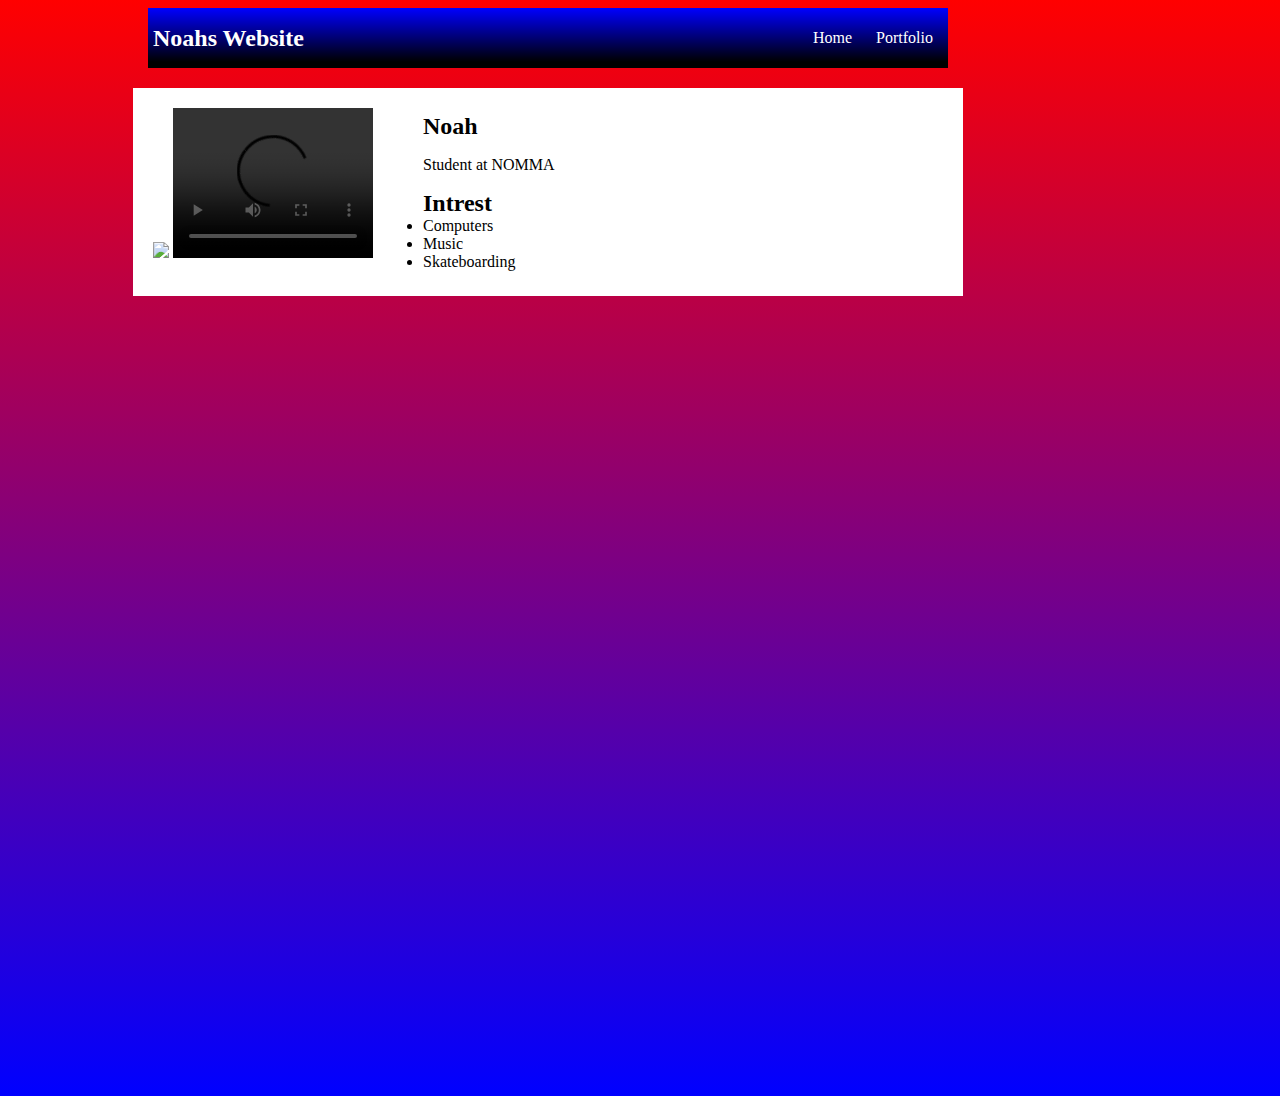
==== index.html @ 829af901 "add portfolio.html file" ====
<!DOCTYPE HTML>
<html>
    <head>
    <title>Things Zack Hates </title>
    <style>

          body {
             background-image: linear-gradient(red, blue);
             height: 1080px;
             width: 1080px;
          }
        header {
        font-size: 1.5em;
        font-weight: bold;
        }
        #all-contents {
        max-width: 800px;
        margin: auto;
        }
    /* navigation menu */
        nav {
        background-image: linear-gradient(blue, black 90%);
        margin: 0 auto;
        margin-bottom: 20px;
        display: flex;
        padding: 5px;
        }
        nav header {
        display: flex;
        align-items: center;
        color: rgb(0, 0, 0);
        flex: 1;
        }
         nav ul {
        list-style-image: none;
        }
        nav li {
        display: inline-block;
        padding: 0 10px;
        }
        nav a {
        text-decoration: none;
        color: #fff;
        }
        #all-contents {
        color: rgb(0, 0, 0);
        text-align: center;
        }
        #title {
            color: white;
        }
    /* main container area beneath menu */
        main {
        background: rgb(255,255,255, 100);
        display: flex;
        margin: auto;
        width: 75%;
        padding: 10px;
        alignment-baseline: center;
        }
        .sidebar {
        margin-right: 25px;
        padding: 10px;
        }
        .sidebar img, .sidebar video {
        width: 200px;
        }
         .content {
        flex: 1;
        padding: 15px;
        }
        .interests header {
        font-size: 1.25em;
        }
        #border {
          border: 2px solid red;
          border-radius: 25px;
        }

    
    </style>
    </head>
    
    <body>
       
        <div id="all-contents">
            <nav>
                <header id="title">Noahs Website</header>
                <ul>
                    <li><a href= "index.html">Home</a>
                    </li>
                    <li><a href= "portfolio.html">Portfolio</a>
                    </li>
                </ul>
        </div>
            </nav>
        <div class="box"></div>
            <main>
               
                <div class="sidebar">
                    <img src="https://cdn.discordapp.com/attachments/659961786878918656/718127547807694958/Spiderman.jpg">
                    <video controls src="https://cdn.discordapp.com/attachments/659961786878918656/706331992840732703/VID_32641019_214612_684.mp4"></video>
                </div>
                
                <div class="content">
                    <header id=bald> Noah</header>
                    <p> Student at NOMMA</p>
                    <section class="interest">
                        <header>Intrest</header
                        <ul>
                            <li>Computers</li>
                            <li>Music</li>
                            <li>Skateboarding</li>
                        </ul>
                    </section>
                </div>
            </main>
        </div>
    </body>
</html>
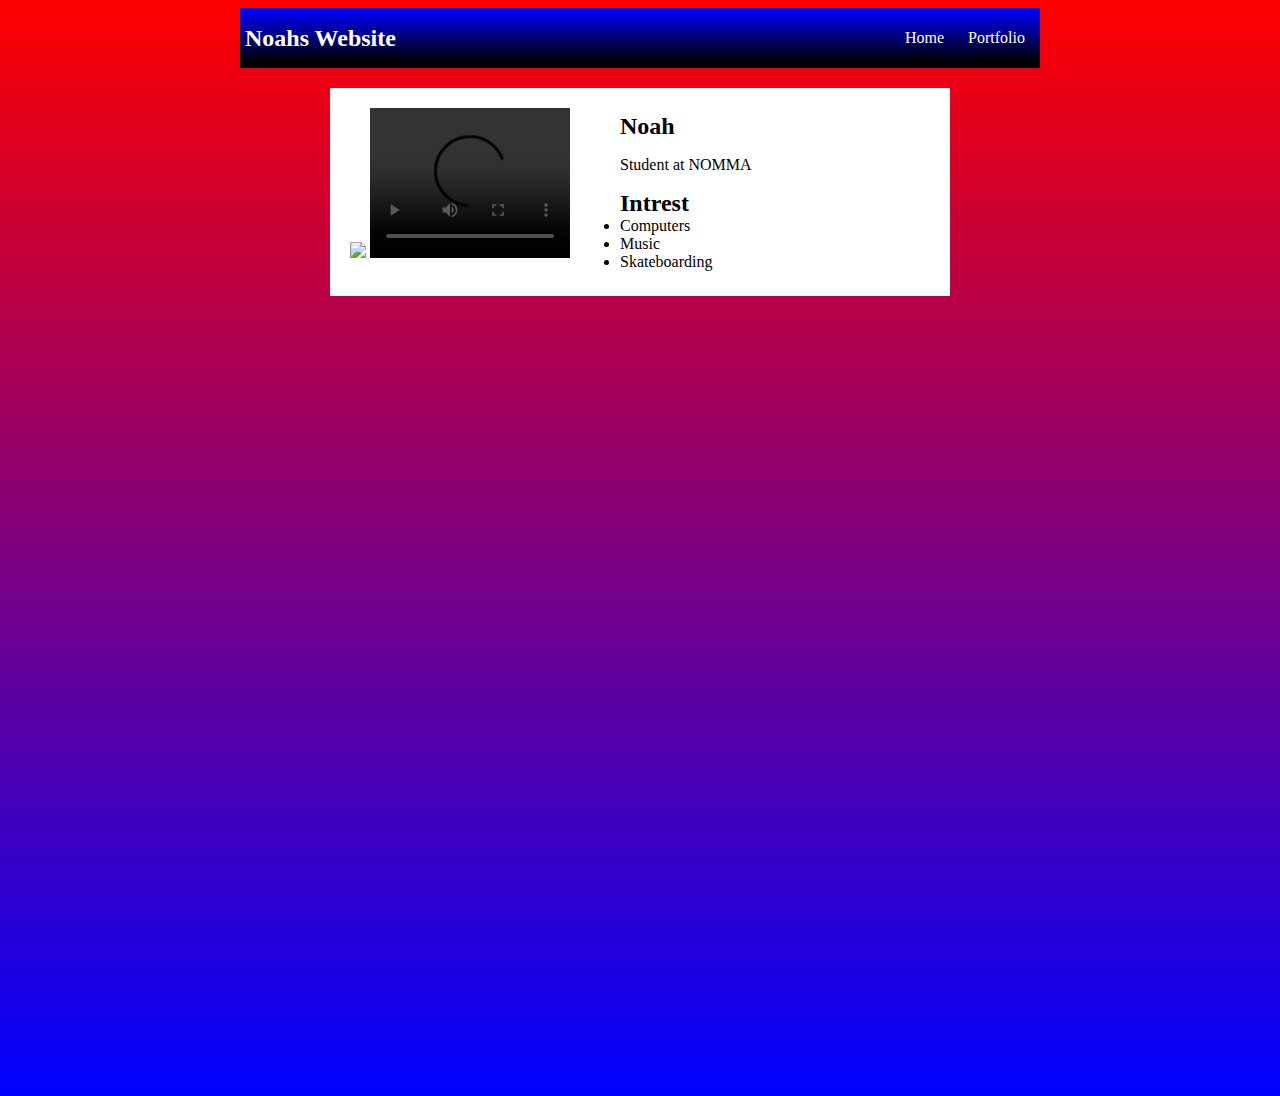
==== commit 12149c3a: "add portfolio.html file" ====
--- a/index.html
+++ b/index.html
@@ -1,120 +1,133 @@
 <!DOCTYPE HTML>
 <html>
-    <head>
-    <title>Things Zack Hates </title>
+
+<head>
+    <title>Noahs Website </title>
     <style>
+        body {
+            background-image: linear-gradient(red, blue);
+            height: 1080px;
+            
+        }
 
-          body {
-             background-image: linear-gradient(red, blue);
-             height: 1080px;
-             width: 1080px;
-          }
         header {
-        font-size: 1.5em;
-        font-weight: bold;
+            font-size: 1.5em;
+            font-weight: bold;
         }
+
         #all-contents {
-        max-width: 800px;
-        margin: auto;
+            max-width: 800px;
+            margin: auto;
+            color: rgb(0, 0, 0);
+            
+
         }
-    /* navigation menu */
+
+        /* navigation menu */
+
         nav {
-        background-image: linear-gradient(blue, black 90%);
-        margin: 0 auto;
-        margin-bottom: 20px;
-        display: flex;
-        padding: 5px;
+            background-image: linear-gradient(blue, black 90%);
+            margin: 0 auto;
+            margin-bottom: 20px;
+            display: flex;
+            padding: 5px;
         }
+
         nav header {
-        display: flex;
-        align-items: center;
-        color: rgb(0, 0, 0);
-        flex: 1;
+            display: flex;
+            align-items: center;
+            color: rgb(0, 0, 0);
+            flex: 1;
         }
-         nav ul {
-        list-style-image: none;
+
+        nav ul {
+            list-style-image: none;
         }
+
         nav li {
-        display: inline-block;
-        padding: 0 10px;
+            display: inline-block;
+            padding: 0 10px;
         }
+
         nav a {
-        text-decoration: none;
-        color: #fff;
+            text-decoration: none;
+            color: #fff;
         }
-        #all-contents {
-        color: rgb(0, 0, 0);
-        text-align: center;
-        }
+
         #title {
             color: white;
         }
-    /* main container area beneath menu */
+
+        /* main container area beneath menu */
+
         main {
-        background: rgb(255,255,255, 100);
-        display: flex;
-        margin: auto;
-        width: 75%;
-        padding: 10px;
-        alignment-baseline: center;
-        }
-        .sidebar {
-        margin-right: 25px;
-        padding: 10px;
-        }
-        .sidebar img, .sidebar video {
-        width: 200px;
-        }
-         .content {
-        flex: 1;
-        padding: 15px;
-        }
-        .interests header {
-        font-size: 1.25em;
-        }
-        #border {
-          border: 2px solid red;
-          border-radius: 25px;
+            background: rgb(255, 255, 255, 100);
+            display: flex;
+            margin: auto;
+            width: 75%;
+            padding: 10px;
+            alignment-baseline: center;
         }
 
+        .sidebar {
+            margin-right: 25px;
+            padding: 10px;
+        }
+
+        .sidebar img,
+        .sidebar video {
+            width: 200px;
+        }
+
+        .content {
+            flex: 1;
+            padding: 15px;
+        }
+
+        .interests header {
+            font-size: 1.25em;
+        }
+
+        #border {
+            border: 2px solid red;
+            border-radius: 25px;
+        }
+    </style>
+</head>
+
+<body>
+
+    <div id="all-contents">
+        <nav>
+            <header id="title">Noahs Website</header>
+            <ul>
+                <li><a href="index.html">Home</a>
+                </li>
+                <li><a href="portfolio.html">Portfolio</a>
+                </li>
+            </ul>
+        </nav>
+        <div class="box"></div>
+        <main>
     
-    </style>
-    </head>
+            <div class="sidebar">
+                <img src="https://cdn.discordapp.com/attachments/659961786878918656/718127547807694958/Spiderman.jpg">
+                <video controls src="https://cdn.discordapp.com/attachments/659961786878918656/706331992840732703/VID_32641019_214612_684.mp4"></video>
+            </div>
     
-    <body>
-       
-        <div id="all-contents">
-            <nav>
-                <header id="title">Noahs Website</header>
-                <ul>
-                    <li><a href= "index.html">Home</a>
-                    </li>
-                    <li><a href= "portfolio.html">Portfolio</a>
-                    </li>
-                </ul>
-        </div>
-            </nav>
-        <div class="box"></div>
-            <main>
-               
-                <div class="sidebar">
-                    <img src="https://cdn.discordapp.com/attachments/659961786878918656/718127547807694958/Spiderman.jpg">
-                    <video controls src="https://cdn.discordapp.com/attachments/659961786878918656/706331992840732703/VID_32641019_214612_684.mp4"></video>
-                </div>
-                
-                <div class="content">
-                    <header id=bald> Noah</header>
-                    <p> Student at NOMMA</p>
-                    <section class="interest">
-                        <header>Intrest</header
-                        <ul>
-                            <li>Computers</li>
-                            <li>Music</li>
-                            <li>Skateboarding</li>
-                        </ul>
-                    </section>
-                </div>
-            </main>
-        </div>
-    </body>
+            <div class="content">
+                <header id=bald> Noah</header>
+                <p> Student at NOMMA</p>
+                <section class="interest">
+                    <header>Intrest</header <ul>
+                    <li>Computers</li>
+                    <li>Music</li>
+                    <li>Skateboarding</li>
+                    </ul>
+                </section>
+            </div>
+        </main>
+    </div>
+</body>
+
 </html>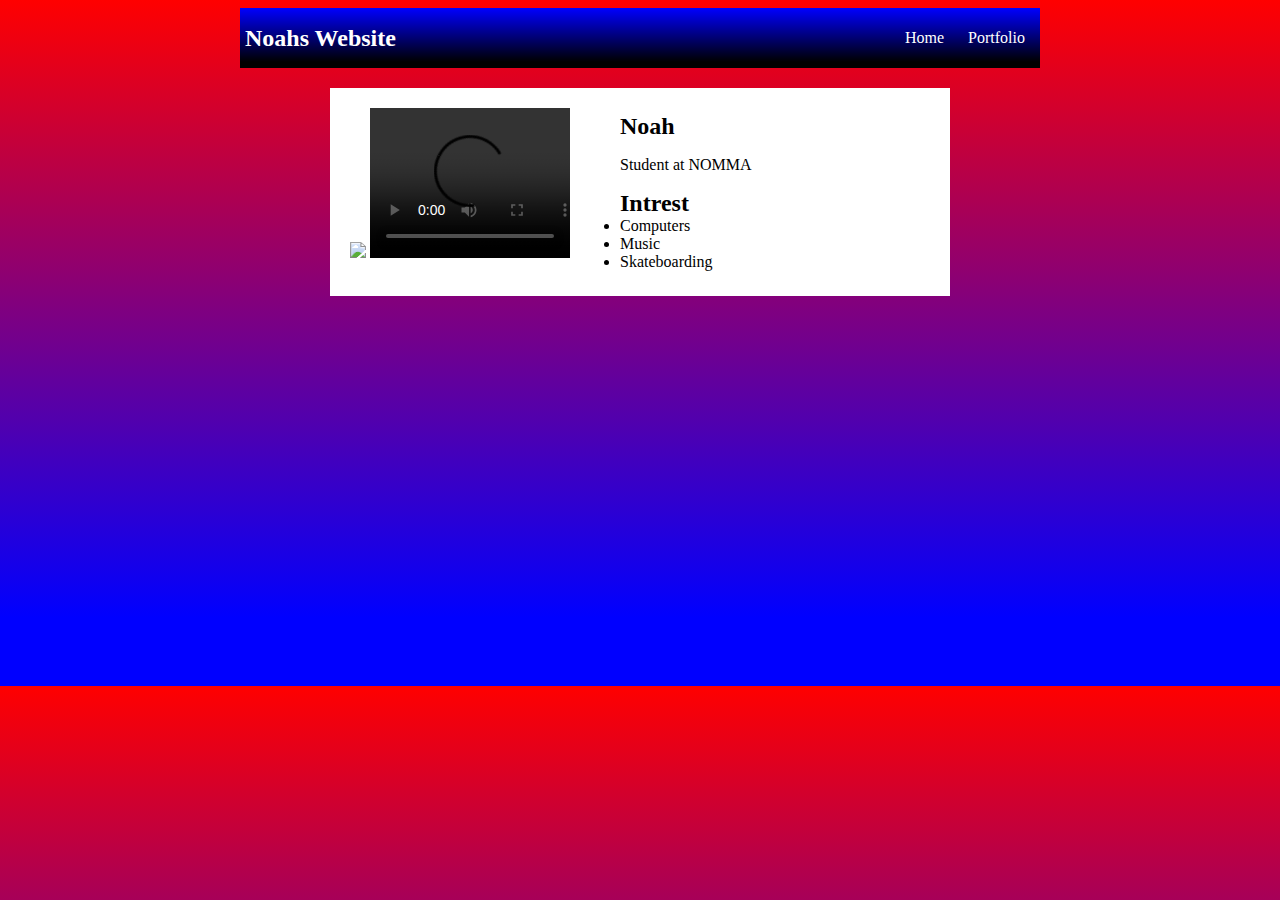
==== commit 3a8aa0a7: "add portfolio.html file" ====
--- a/index.html
+++ b/index.html
@@ -5,9 +5,8 @@
     <title>Noahs Website </title>
     <style>
         body {
-            background-image: linear-gradient(red, blue);
-            height: 1080px;
-            
+            background-image: linear-gradient(red, blue 90%);
+           height: 670px;
         }
 
         header {
@@ -19,7 +18,6 @@
             max-width: 800px;
             margin: auto;
             color: rgb(0, 0, 0);
-            
 
         }
 
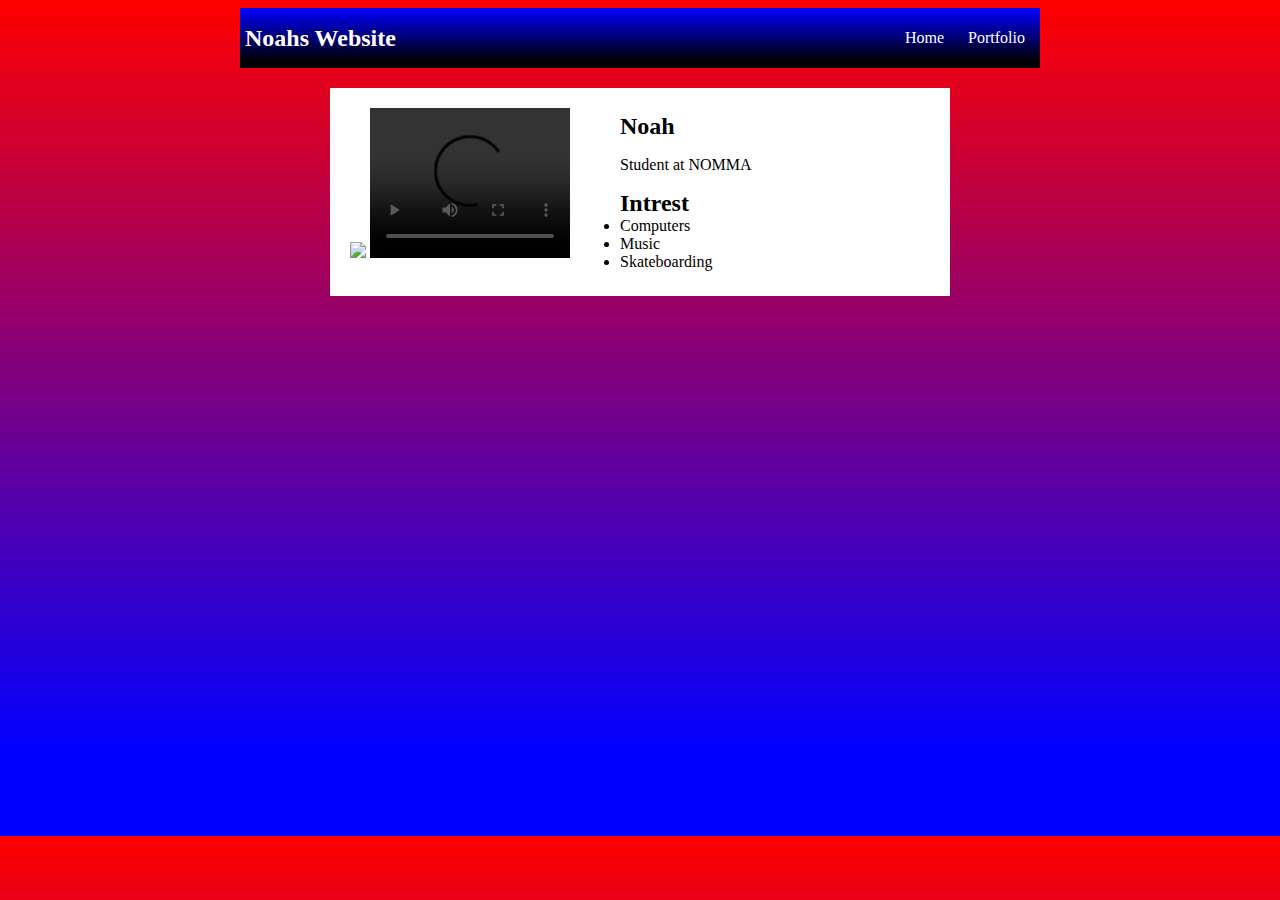
==== commit 3a8298bf: "add portfolio.html file" ====
--- a/index.html
+++ b/index.html
@@ -6,7 +6,7 @@
     <style>
         body {
             background-image: linear-gradient(red, blue 90%);
-           height: 670px;
+           height: 820px;
         }
 
         header {
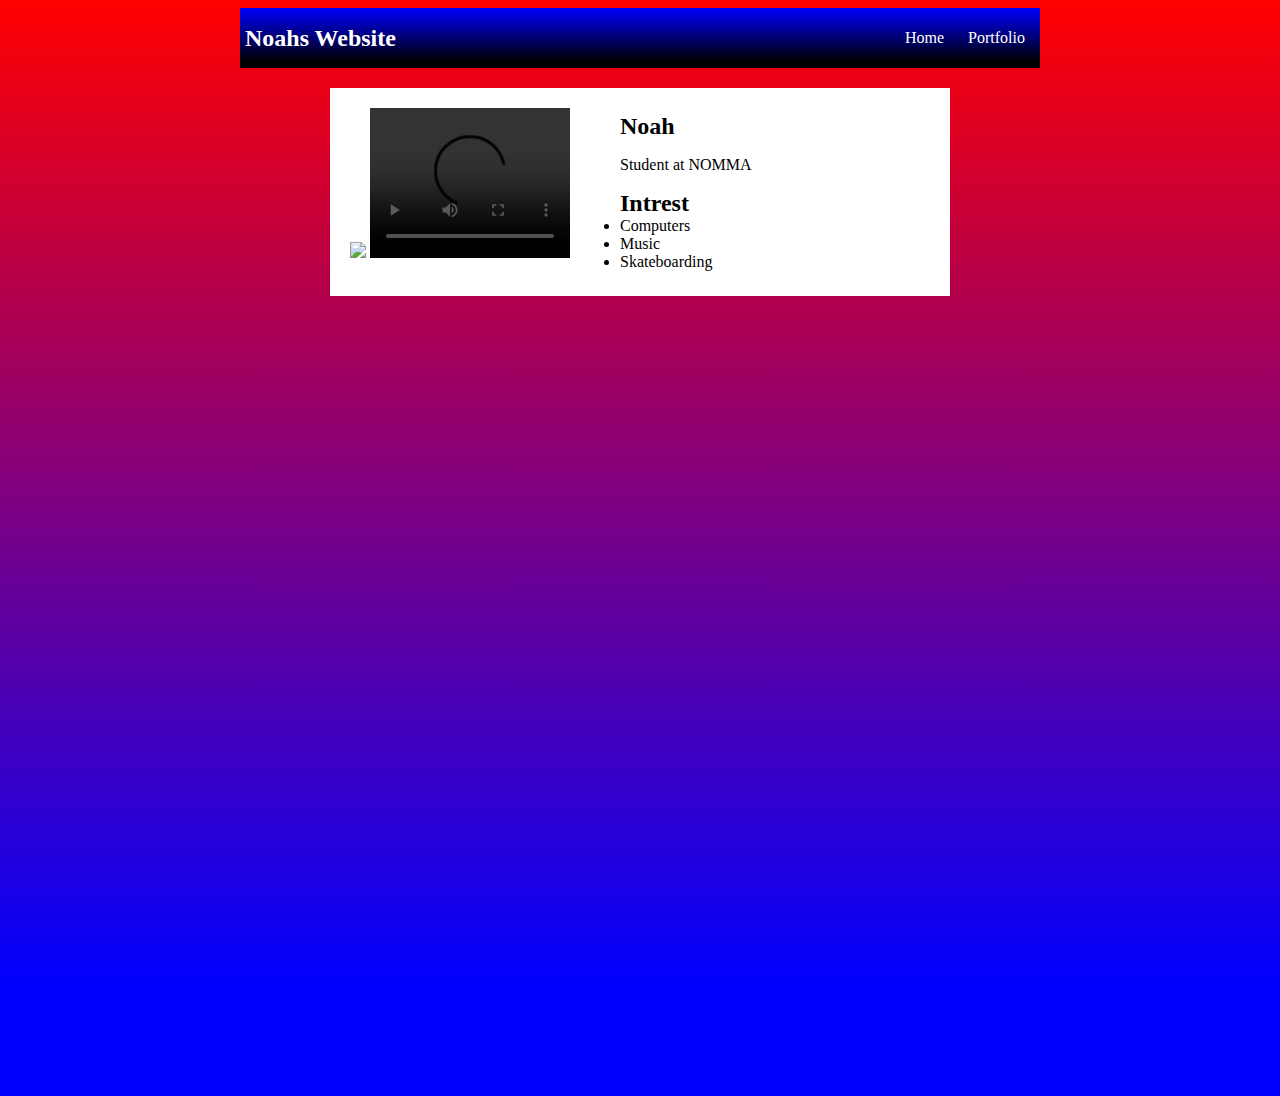
==== commit c6d3034f: "add portfolio.html file" ====
--- a/index.html
+++ b/index.html
@@ -6,7 +6,7 @@
     <style>
         body {
             background-image: linear-gradient(red, blue 90%);
-           height: 820px;
+           height: 1080px;
         }
 
         header {
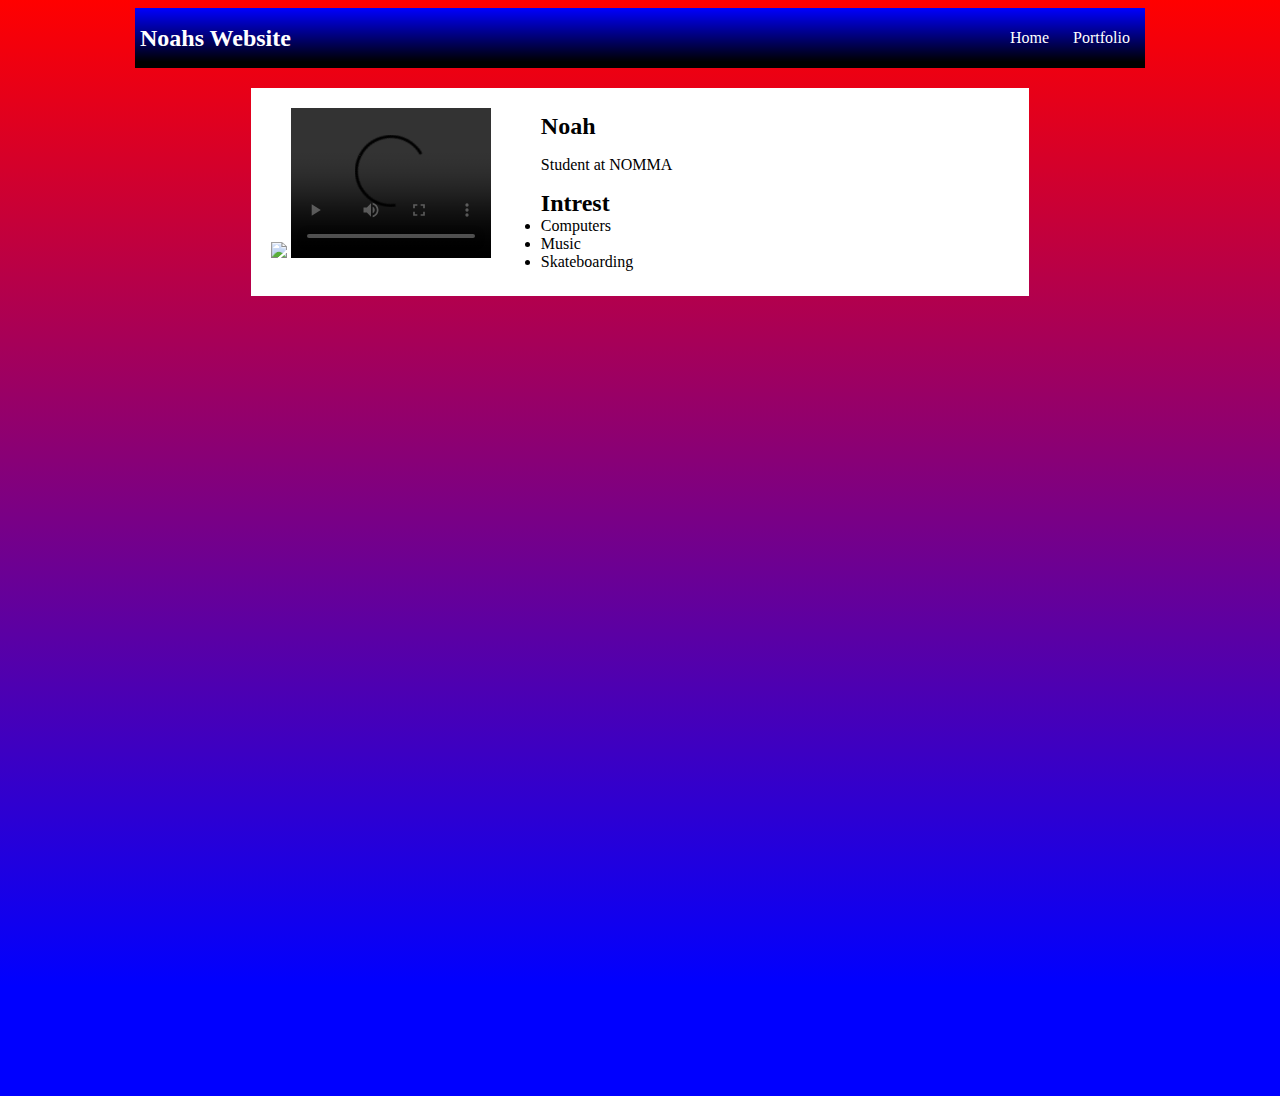
==== commit 0ca9c846: "add portfolio.html file" ====
--- a/index.html
+++ b/index.html
@@ -6,7 +6,7 @@
     <style>
         body {
             background-image: linear-gradient(red, blue 90%);
-           height: 1080px;
+          height: 1080px;
         }
 
         header {
@@ -15,7 +15,7 @@
         }
 
         #all-contents {
-            max-width: 800px;
+            
             margin: auto;
             color: rgb(0, 0, 0);
 
@@ -29,6 +29,7 @@
             margin-bottom: 20px;
             display: flex;
             padding: 5px;
+            width: 1000px ;
         }
 
         nav header {
@@ -62,7 +63,7 @@
             background: rgb(255, 255, 255, 100);
             display: flex;
             margin: auto;
-            width: 75%;
+            width: 60%;
             padding: 10px;
             alignment-baseline: center;
         }
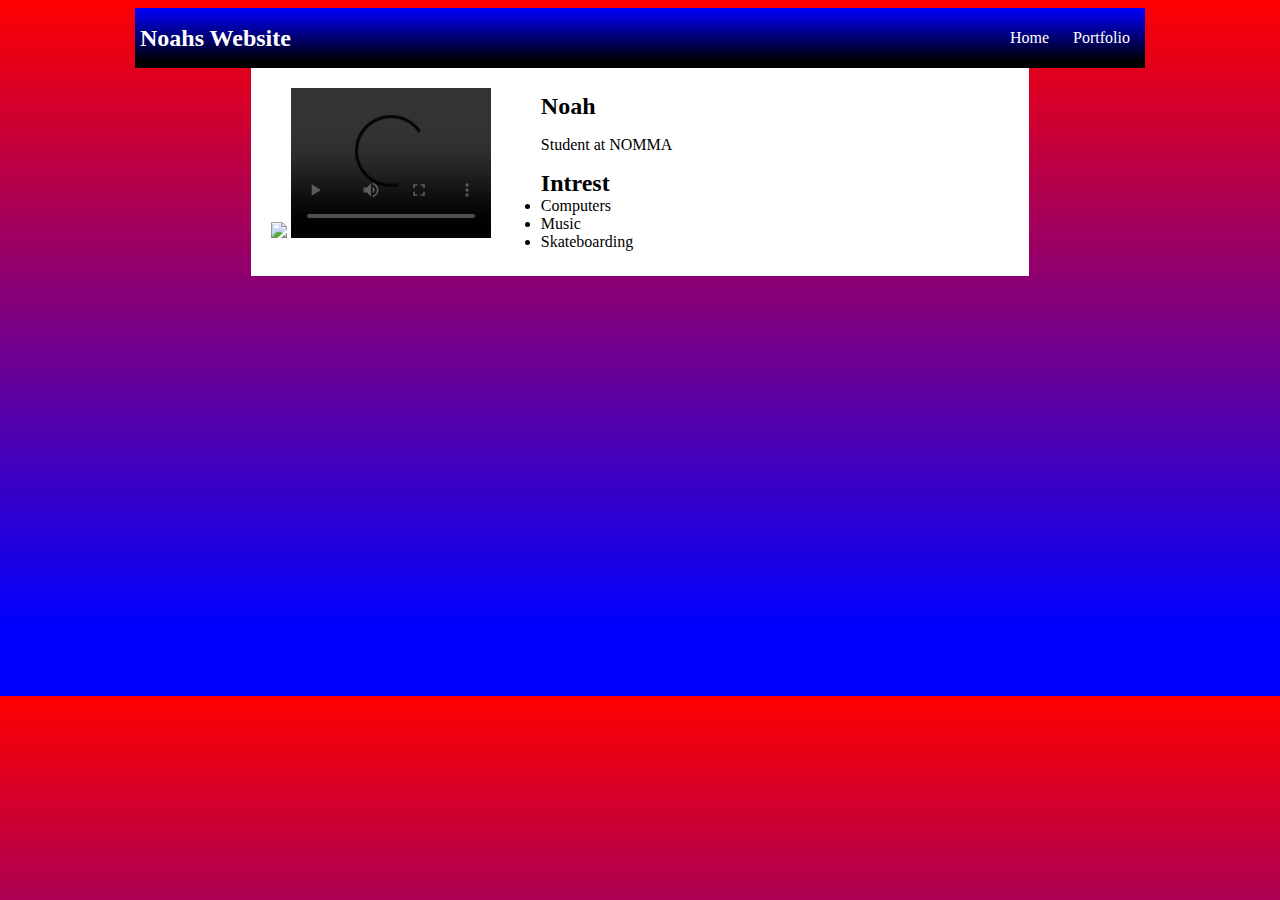
==== commit e2dc398b: "add home.css file" ====
--- a/index.html
+++ b/index.html
@@ -3,95 +3,8 @@
 
 <head>
     <title>Noahs Website </title>
-    <style>
-        body {
-            background-image: linear-gradient(red, blue 90%);
-          height: 1080px;
-        }
-
-        header {
-            font-size: 1.5em;
-            font-weight: bold;
-        }
-
-        #all-contents {
-            
-            margin: auto;
-            color: rgb(0, 0, 0);
-
-        }
-
-        /* navigation menu */
-
-        nav {
-            background-image: linear-gradient(blue, black 90%);
-            margin: 0 auto;
-            margin-bottom: 20px;
-            display: flex;
-            padding: 5px;
-            width: 1000px ;
-        }
-
-        nav header {
-            display: flex;
-            align-items: center;
-            color: rgb(0, 0, 0);
-            flex: 1;
-        }
-
-        nav ul {
-            list-style-image: none;
-        }
-
-        nav li {
-            display: inline-block;
-            padding: 0 10px;
-        }
-
-        nav a {
-            text-decoration: none;
-            color: #fff;
-        }
-
-        #title {
-            color: white;
-        }
-
-        /* main container area beneath menu */
-
-        main {
-            background: rgb(255, 255, 255, 100);
-            display: flex;
-            margin: auto;
-            width: 60%;
-            padding: 10px;
-            alignment-baseline: center;
-        }
-
-        .sidebar {
-            margin-right: 25px;
-            padding: 10px;
-        }
-
-        .sidebar img,
-        .sidebar video {
-            width: 200px;
-        }
-
-        .content {
-            flex: 1;
-            padding: 15px;
-        }
-
-        .interests header {
-            font-size: 1.25em;
-        }
-
-        #border {
-            border: 2px solid red;
-            border-radius: 25px;
-        }
-    </style>
+    <meta name="viewport" content="width=device-width, inital-scale=1.0">
+    <Link href="home.css" rel="stylesheet" type"text/css">
 </head>
 
 <body>
--- a/home.css
+++ b/home.css
@@ -0,0 +1,88 @@
+/*CSS DOC*/
+        body {
+            background-image: linear-gradient(red, blue 90%);
+            height: 680px;
+        }
+
+        header {
+            font-size: 1.5em;
+            font-weight: bold;
+        }
+
+        #all-contents {
+            
+            margin: auto;
+            color: rgb(0, 0, 0);
+
+        }
+
+        /* navigation menu */
+
+        nav {
+            background-image: linear-gradient(blue, black 90%);
+            margin: 0 auto;
+            margin-bottom: 0;
+            display: flex;
+            padding: 5px;
+            width: 1000px ;
+        }
+
+        nav header {
+            display: flex;
+            align-items: center;
+            color: rgb(0, 0, 0);
+            flex: 1;
+        }
+
+        nav ul {
+            list-style-image: none;
+        }
+
+        nav li {
+            display: inline-block;
+            padding: 0 10px;
+        }
+
+        nav a {
+            text-decoration: none;
+            color: #fff;
+        }
+
+        #title {
+            color: white;
+        }
+
+        /* main container area beneath menu */
+
+        main {
+            background: rgb(255, 255, 255, 100);
+            display: flex;
+            margin: auto;
+            width: 60%;
+            padding: 10px;
+            alignment-baseline: center;
+        }
+
+        .sidebar {
+            margin-right: 25px;
+            padding: 10px;
+        }
+
+        .sidebar img,
+        .sidebar video {
+            width: 200px;
+        }
+
+        .content {
+            flex: 1;
+            padding: 15px;
+        }
+
+        .interests header {
+            font-size: 1.25em;
+        }
+
+        #border {
+            border: 2px solid red;
+            border-radius: 25px;
+        }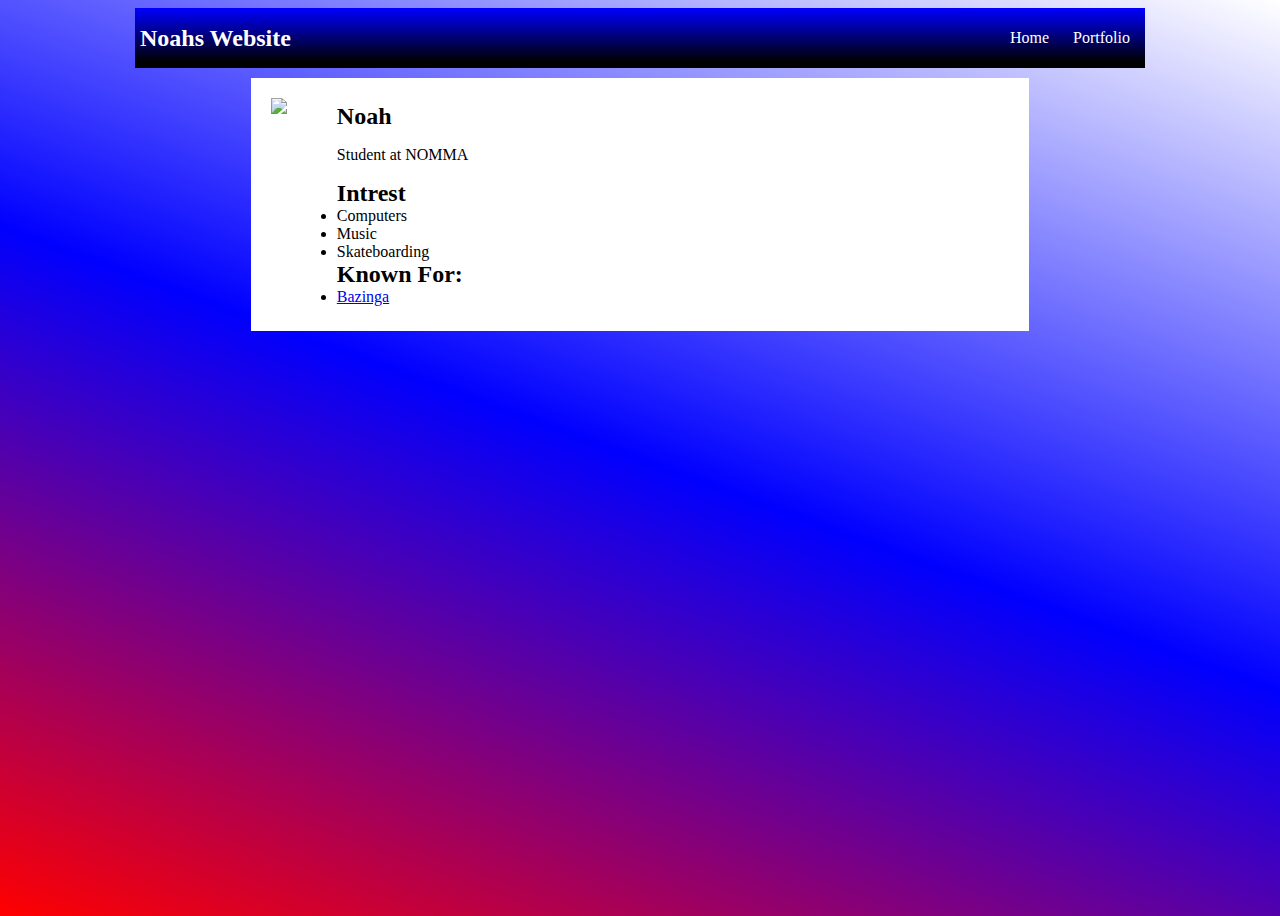
==== commit 3f9b359c: "create awesome platformer game" ====
--- a/index.html
+++ b/index.html
@@ -8,10 +8,11 @@
 </head>
 
 <body>
-
+    <div class="all">
     <div id="all-contents">
         <nav>
-            <header id="title">Noahs Website</header>
+            <header id="title"><a href="index.html">Noahs Website</a>
+            </header>
             <ul>
                 <li><a href="index.html">Home</a>
                 </li>
@@ -19,24 +20,24 @@
                 </li>
             </ul>
         </nav>
-        <div class="box"></div>
         <main>
     
             <div class="sidebar">
-                <img src="https://cdn.discordapp.com/attachments/659961786878918656/718127547807694958/Spiderman.jpg">
-                <video controls src="https://cdn.discordapp.com/attachments/659961786878918656/706331992840732703/VID_32641019_214612_684.mp4"></video>
+                <img id="me" src="https://cdn.discordapp.com/attachments/659961786878918656/718127547807694958/Spiderman.jpg">
             </div>
     
             <div class="content">
                 <header id=bald> Noah</header>
                 <p> Student at NOMMA</p>
                 <section class="interest">
-                    <header>Intrest</header <ul>
+                    <header>Intrest</header>
                     <li>Computers</li>
                     <li>Music</li>
                     <li>Skateboarding</li>
-                    </ul>
+                    <header id="bazinga">Known For:</header>
+                    <li><a href= https://www.youtube.com/watch?v=4gdFWR0U_1A&t=13s>Bazinga</a></li>
                 </section>
+            </div>
             </div>
         </main>
     </div>
--- a/home.css
+++ b/home.css
@@ -1,7 +1,8 @@
 /*CSS DOC*/
         body {
-            background-image: linear-gradient(red, blue 90%);
-            height: 680px;
+            background:
+            linear-gradient(20deg, red, blue, transparent);
+            height: 100vh;
         }
 
         header {
@@ -21,7 +22,7 @@
         nav {
             background-image: linear-gradient(blue, black 90%);
             margin: 0 auto;
-            margin-bottom: 0;
+            margin-bottom: 10px;
             display: flex;
             padding: 5px;
             width: 1000px ;
